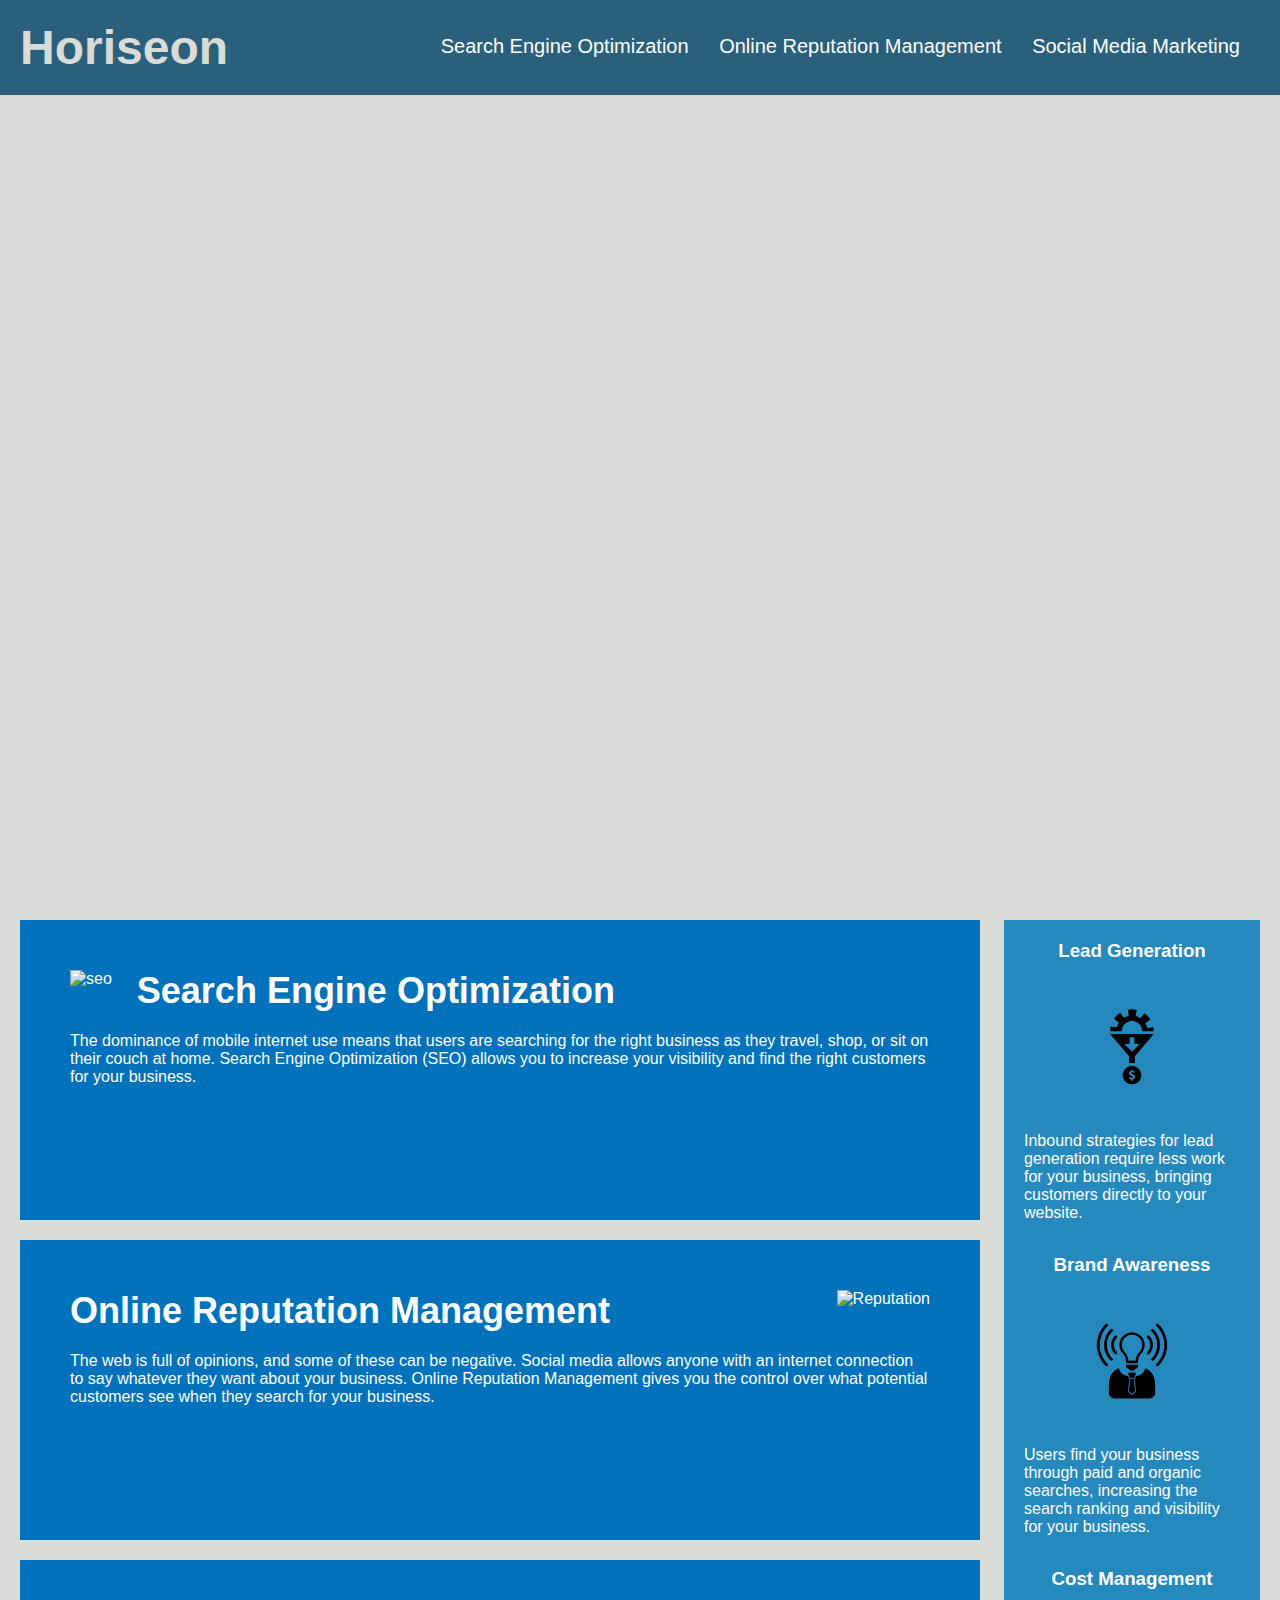
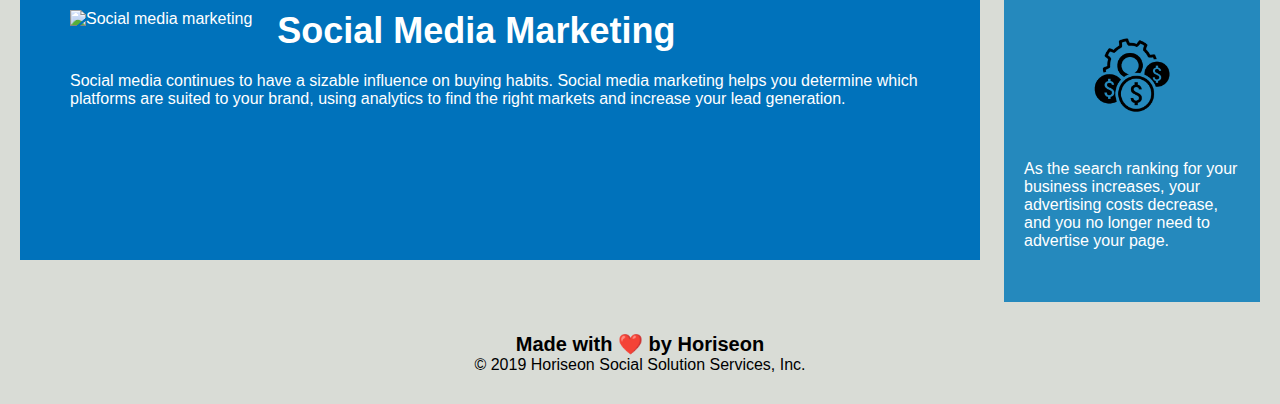
==== urban-octo-telegram/Develop/index.html @ cab356aa "Added files" ====
<!DOCTYPE html>
<html lang="en-us">

<head>
    <meta charset="UTF-8" />
    <link rel="stylesheet" href="./assets/css/style.css">
    <title>website</title>
</head>

<body>
    <!-- Changed <div class="header"> to header-->
    <header>
        <!-- Changed <h1>Hori<span class="seo">seo</span>n</h1> to <h1><span> Horiseon</span></h1>-->
        <h1><span>Horiseon</span></h1>
        <div>
            <ul>
                <li>
                    <a href="#search-engine-optimization">Search Engine Optimization</a>
                </li>
                <li>
                    <a href="#online-reputation-management">Online Reputation Management</a>
                </li>
                <li>
                    <a href="#social-media-marketing">Social Media Marketing</a>
                </li>
            </ul>
        </div>
    </header>

    <!-- Added alt text to all images-->
    <div class="hero"></div>
    <div class="content">
        <div class="search-engine-optimization">
            <img src="./assets/images/search-engine-optimization.jpg" alt="seo" class="float-left" />
            <h2>Search Engine Optimization</h2>
            <p>
                The dominance of mobile internet use means that users are searching for the right business as they travel, shop, or sit on their couch at home. Search Engine Optimization (SEO) allows you to increase your visibility and find the right customers for your business.
            </p>
        </div>
        <div id="online-reputation-management" class="online-reputation-management">
            <img src="./assets/images/online-reputation-management.jpg" alt="Reputation" class="float-right" />
            <h2>Online Reputation Management</h2>
            <p>
                The web is full of opinions, and some of these can be negative. Social media allows anyone with an internet connection to say whatever they want about your business. Online Reputation Management gives you the control over what potential customers see when they search for your business.
            </p>
        </div>
        <div id="social-media-marketing" class="social-media-marketing">
            <img src="./assets/images/social-media-marketing.jpg" class="float-left" alt="Social media marketing" />
            <h2>Social Media Marketing</h2>
            <p>
                Social media continues to have a sizable influence on buying habits. Social media marketing helps you determine which platforms are suited to your brand, using analytics to find the right markets and increase your lead generation.
            </p>
        </div>
    </div>
    <div class="benefits">
        <div class="benefit-lead">
            <h3>Lead Generation</h3>
            <img src="./assets/images/lead-generation.png" alt= "lead generation icon"/>
            <p>
                Inbound strategies for lead generation require less work for your business, bringing customers directly to your website.
            </p>
        </div>
        <div class="benefit-brand">
            <h3>Brand Awareness</h3>
            <img src="./assets/images/brand-awareness.png"alt="brand awareness icon" />
            <p>
                Users find your business through paid and organic searches, increasing the search ranking and visibility for your business.
            </p>
        </div>
        <div class="benefit-cost">
            <h3>Cost Management</h3>
            <img src="./assets/images/cost-management.png" alt="cost management icon"></img>
            <p>
                As the search ranking for your business increases, your advertising costs decrease, and you no longer need to advertise your page.
            </p>
        </div>
    </div>
    <div class="footer">
        <h2>Made with ❤️️ by Horiseon</h2>
        <p>
            &copy; 2019 Horiseon Social Solution Services, Inc.
        </p>
    </div>
</body>

</html>
---- urban-octo-telegram/Develop/assets/css/style.css ----
/*Added root to declare variables for efficiency*/
:root {
    --font-family1: 'Trebuchet MS', 'Lucida Sans Unicode', 'Lucida Grande', 'Lucida Sans', Arial, sans-serif;
    --font-family2: 'Gill Sans', 'Gill Sans MT', Calibri, 'Trebuchet MS', sans-serif;
    --off-white: #d9dcd6;
    --white: #ffffff;
}

* {
    box-sizing: border-box;
    padding: 0;
    margin: 0;
}

body {
    background-color: #d9dcd6;
}

/*Changed .header to header*/
header {
    padding: 20px;
    font-family: var(--font-family1);
    background-color: #2a607c;
    color: #d9dcd6;
    overflow: auto;
}
/* Combined code for .header h1 and .header h1 .seo*/
header h1 {
    display: inline-block;
    font-size: 48px;
    color: var(--off-white);
}
/*changed .header to header*/
header div {
    padding-top: 15px;
    margin-right: 20px;
    float: right;
    font-family: 'Gill Sans', 'Gill Sans MT', Calibri, 'Trebuchet MS', sans-serif;
    font-size: 20px;
}
/*changed .header to header*/
header div ul {
    list-style-type: none;
}

/*changed .header to header*/
header div ul li {
    display: inline-block;
    margin-left: 25px;
}

a {
    color: #ffffff;
    text-decoration: none;
}

p {
    font-size: 16px;
}

.hero {
    height: 800px;
    width: 100%;
    margin-bottom: 25px;
    background-image: url("../images/digital-marketing-meeting.jpg");
    background-size: cover;
    background-position: center;
}

.float-left {
    float: left;
    margin-right: 25px;
}

.float-right {
    float: right;
    margin-left: 25px;
}

.content {
    width: 75%;
    display: inline-block;
    margin-left: 20px;
}

.benefits {
    margin-right: 20px;
    padding: 20px;
    clear: both;
    float: right;
    width: 20%;
    height: 100%;
    font-family: var(--font-family2);
    background-color: #2589bd;
}

/*Grouped all repeating classes to single line*/
.benefit-lead, .benefit-brand, .benefit-cost {
    margin-bottom: 32px;
    color: #ffffff;
}

.benefit-lead h3, .benefit-brand h3, .benefit-cost h3   {
    margin-bottom: 10px;
    text-align: center;
}

.benefit-lead img, .benefit-brand img, .benefit-cost img   {
    display: block;
    margin: 10px auto;
    max-width: 150px;
}

.search-engine-optimization, .online-reputation-management, .social-media-marketing  {
    margin-bottom: 20px;
    padding: 50px;
    height: 300px;
    font-family: var(--font-family2);
    background-color: #0072bb;
    color: #ffffff;
}

.search-engine-optimization img, .online-reputation-management img, .social-media-marketing img   {
    max-height: 200px;
}

.search-engine-optimization h2, .online-reputation-management h2, .social-media-marketing h2   {
    margin-bottom: 20px;
    font-size: 36px;
}

.footer {
    padding: 30px;
    clear: both;
    font-family: var(--font-family1);
    text-align: center;
}

.footer h2 {
    font-size: 20px;
}
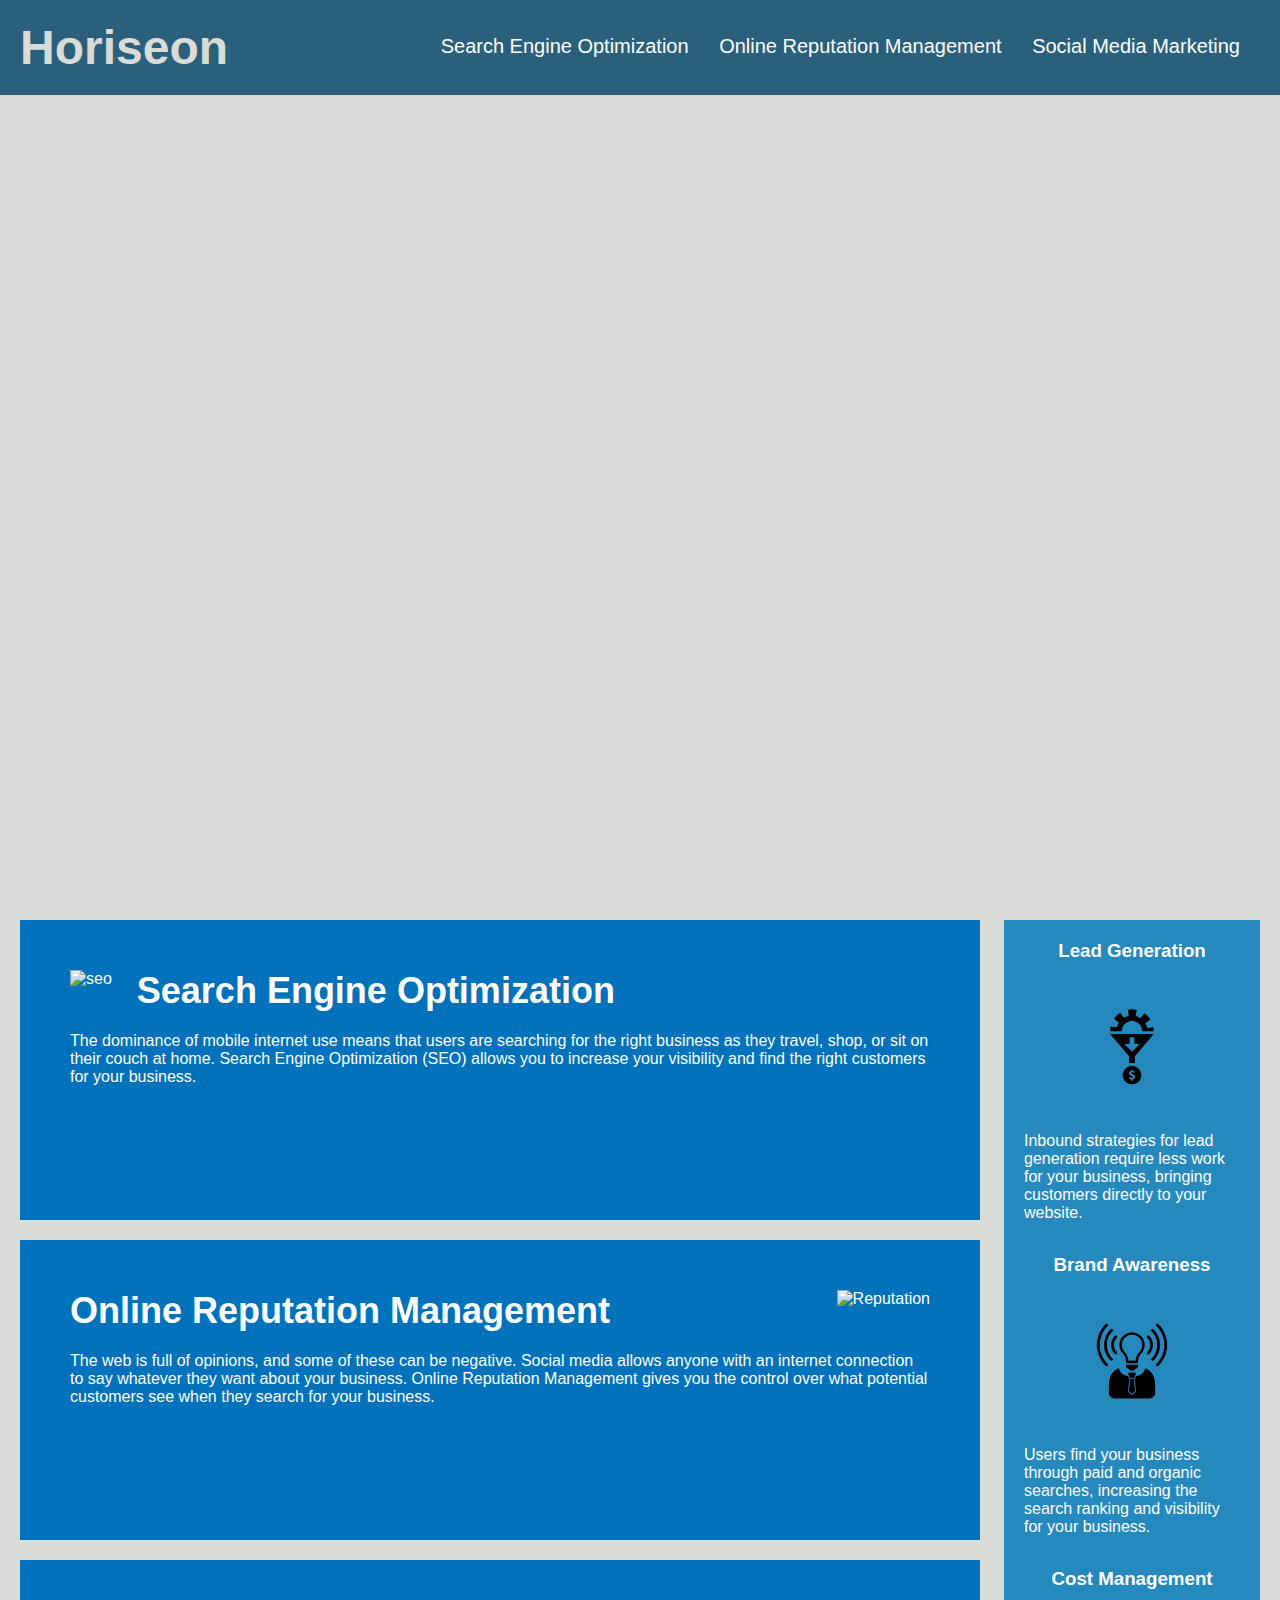
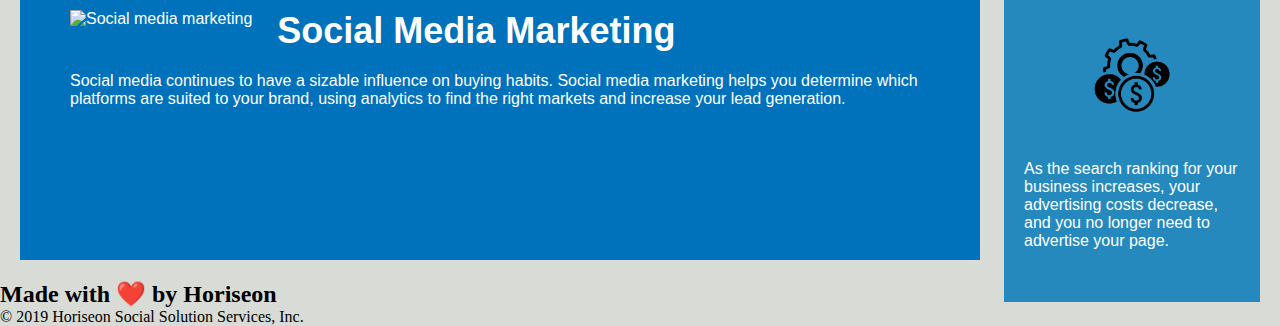
==== commit f8ee9aa3: "Merge branch 'main' of https://github.com/Honey8131/Challenge-1" ====
--- a/urban-octo-telegram/Develop/index.html
+++ b/urban-octo-telegram/Develop/index.html
@@ -75,12 +75,12 @@
             </p>
         </div>
     </div>
-    <div class="footer">
+    <footer>
         <h2>Made with ❤️️ by Horiseon</h2>
         <p>
             &copy; 2019 Horiseon Social Solution Services, Inc.
         </p>
-    </div>
+    </footer>
 </body>
 
-</html>+</html>
--- a/urban-octo-telegram/Develop/assets/css/style.css
+++ b/urban-octo-telegram/Develop/assets/css/style.css
@@ -50,7 +50,7 @@
 }
 
 a {
-    color: #ffffff;
+    color: var(--white);
     text-decoration: none;
 }
 
@@ -97,7 +97,7 @@
 /*Grouped all repeating classes to single line*/
 .benefit-lead, .benefit-brand, .benefit-cost {
     margin-bottom: 32px;
-    color: #ffffff;
+    color: var(--white);
 }
 
 .benefit-lead h3, .benefit-brand h3, .benefit-cost h3   {
@@ -117,7 +117,7 @@
     height: 300px;
     font-family: var(--font-family2);
     background-color: #0072bb;
-    color: #ffffff;
+    color: var(--white);
 }
 
 .search-engine-optimization img, .online-reputation-management img, .social-media-marketing img   {
@@ -130,6 +130,7 @@
 }
 
 .footer {
+    display: none;
     padding: 30px;
     clear: both;
     font-family: var(--font-family1);
@@ -137,5 +138,6 @@
 }
 
 .footer h2 {
+    display: none;
     font-size: 20px;
 }
